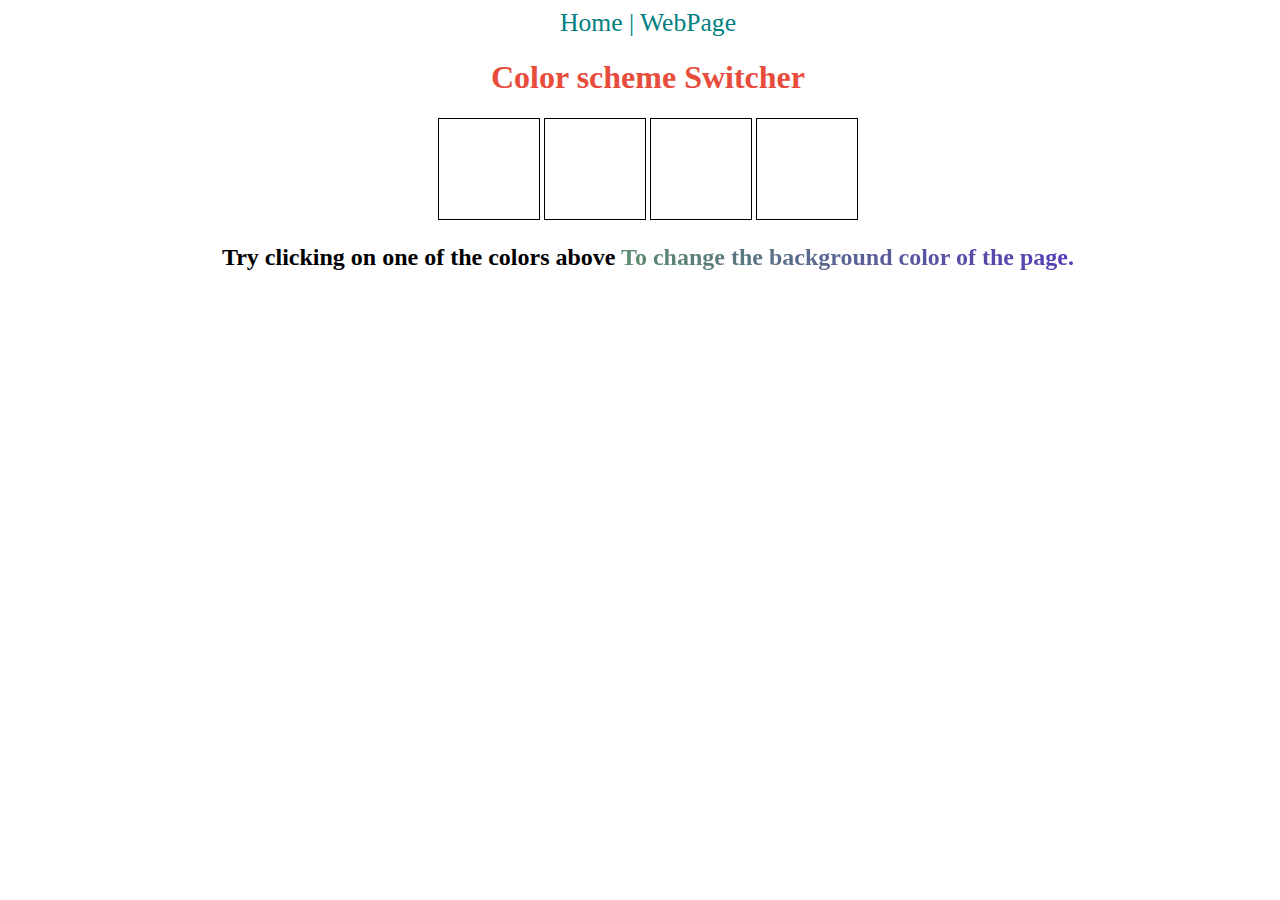
==== PROJECTS/PROJECT_1/index.html @ d381d4b4 "project 1 : change backgroundcolor by click on button" ====
<!DOCTYPE html>
<html lang="en">
<head>
    <meta charset="UTF-8">
    <meta name="viewport" content="width=device-width, initial-scale=1.0">
    <meta http-equiv="X-UA-Compatible" content="ie=edge">
    <link rel="stylesheet" href="style.css">
    <link rel="stylesheet" href="../style.css" />
    <title>Background Switcher</title>
</head>
<body>
    <nav>
        <a href="/" aria-current="page"> Home </a>
        <a target="_blank" href="https://www.google.com"> | WebPage</a>
    </nav>

    <div class="canvas">
        <h1> Color scheme Switcher </h1>
        <span class="button" id="powderblue"></span>
        <span class="button" id="blanchedalmond"></span>
        <span class="button" id="plum"></span>
        <span class="button" id="lavenderblush"></span>

        <h2> Try clicking on one of the colors above 
            <span>To change the background color of the page.</span>
        </h2>
    </div>
    <script src="script.js"></script>
</body>
</html>
---- PROJECTS/PROJECT_1/style.css ----
body{
    height: 100%;
    width: 100%;
}

nav{
    width: 100%;
    height: 50%;
    /* background-color: rgb(205, 106, 106); */
    color: aqua;
    text-align: center;
}

nav a {
    color :teal;
    text-decoration: none;
    font-size : 2vw;
    font-family: 'Times New Roman', Times, serif;
}

.canvas{
    position: absolute;
    width: 100%;
    text-align: center;
    /* background-color: red; */
}

.canvas h1{
    color : #e74c3c;
}

.canvas span {
    background: -webkit-linear-gradient(left, #5c8c6e, #563bb8);
    -webkit-background-clip: text;
    -webkit-text-fill-color: transparent;
}

.canvas #powderblue{
    display: inline-block;
    width: 100px; /* Adjust the size as needed */
    height: 100px; /* Adjust the size as needed */
    background-color: powderblue;
    border: 1px solid black;
}
.canvas #blanchedalmond{
    display: inline-block;
    width: 100px; /* Adjust the size as needed */
    height: 100px; /* Adjust the size as needed */
    background-color :blanchedalmond;
    border: 1px solid black;
}
.canvas #plum{
    display: inline-block;
    width: 100px; /* Adjust the size as needed */
    height: 100px; /* Adjust the size as needed */
    background-color:plum;
    border: 1px solid black;
}
.canvas #lavenderblush{
    display: inline-block;
    width: 100px; /* Adjust the size as needed */
    height: 100px; /* Adjust the size as needed */
    background-color:lavenderblush;
    border: 1px solid black;
}
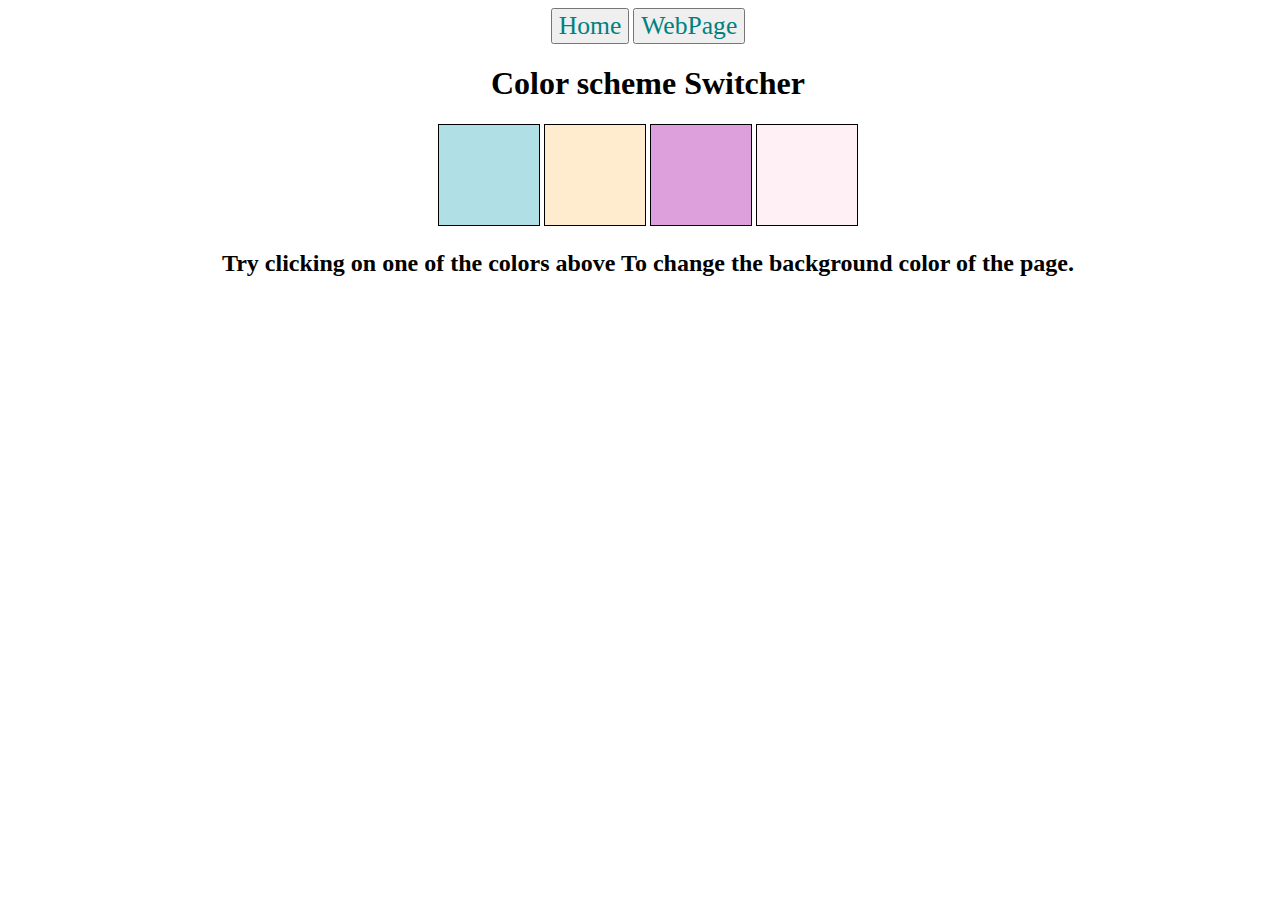
==== commit 040f5093: "Some HTML and CSS modification in Project 1" ====
--- a/PROJECTS/PROJECT_1/index.html
+++ b/PROJECTS/PROJECT_1/index.html
@@ -10,8 +10,8 @@
 </head>
 <body>
     <nav>
-        <a href="/" aria-current="page"> Home </a>
-        <a target="_blank" href="https://www.google.com"> | WebPage</a>
+        <button><a href="/" aria-current="page"> Home </a></button>
+        <button><a target="_blank" href="https://www.google.com"> WebPage</a></button>
     </nav>
 
     <div class="canvas">
--- a/PROJECTS/PROJECT_1/style.css
+++ b/PROJECTS/PROJECT_1/style.css
@@ -26,14 +26,14 @@
 }
 
 .canvas h1{
-    color : #e74c3c;
+    color : #000000;
 }
 
-.canvas span {
+/* .canvas span {
     background: -webkit-linear-gradient(left, #5c8c6e, #563bb8);
     -webkit-background-clip: text;
     -webkit-text-fill-color: transparent;
-}
+} */
 
 .canvas #powderblue{
     display: inline-block;
